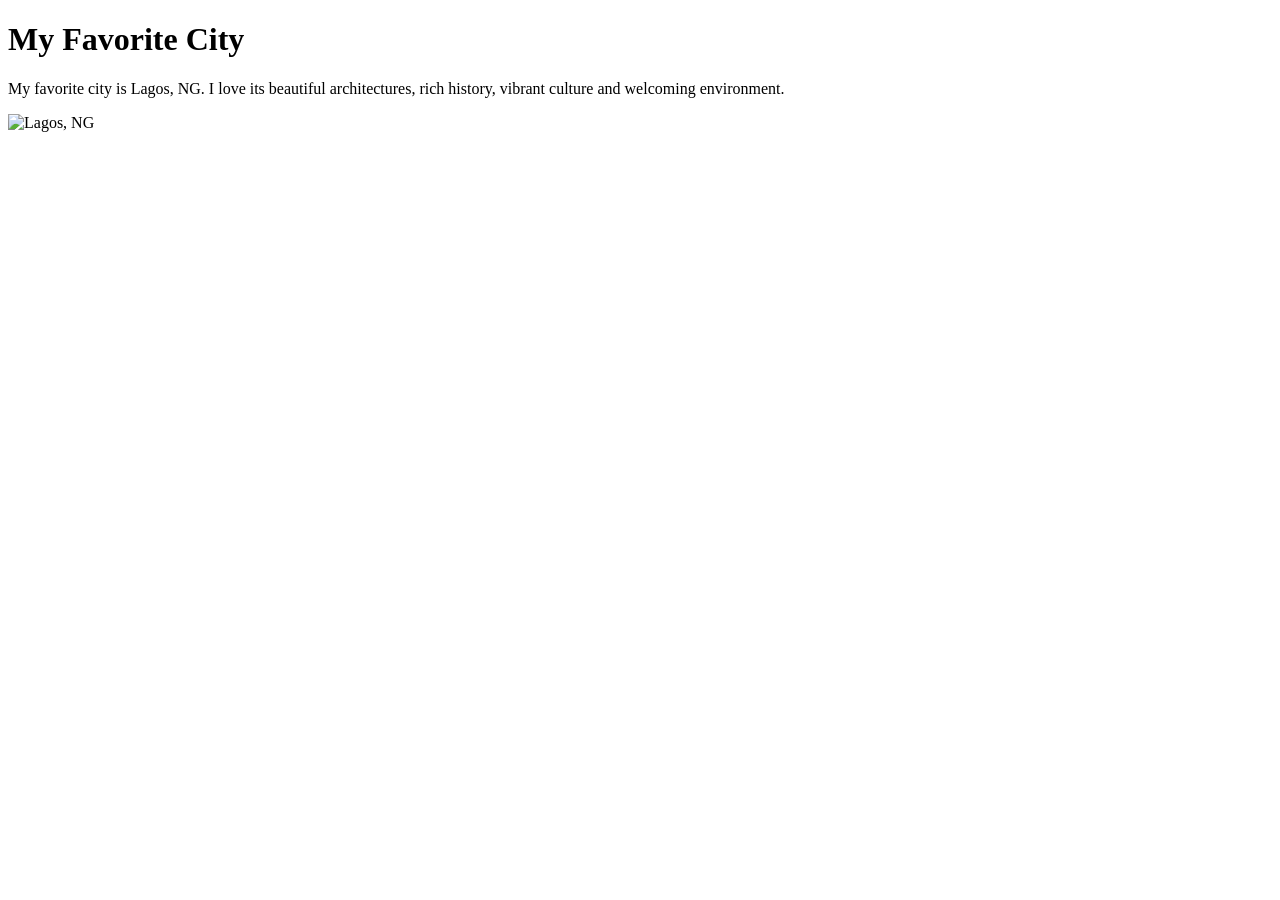
==== week01/favorite-city.html @ 0fba6832 "add my favorite city" ====
<!DOCTYPE html>
<html lang="en">

<head>
    <meta charset="UTF-8">
    <meta name="viewport" content="width=device-width, initial-scale=1.0">
    <title>My Favorite City -Ituma Victor</title>
</head>

<body>
    <h1>My Favorite City</h1>
    <p>My favorite city is Lagos, NG. I love its beautiful architectures, rich history,
        vibrant culture and welcoming environment.
    </p>
    <img
      src="https://upload.wikimedia.org/wikipedia/commons/thumb/5/5e/2014_Tinubu_Square_Lagos_Nigeria_14640600637.jpg/250px-2014_Tinubu_Square_Lagos_Nigeria_14640600637.jpg"
      alt="Lagos, NG">

    <body>

</html>
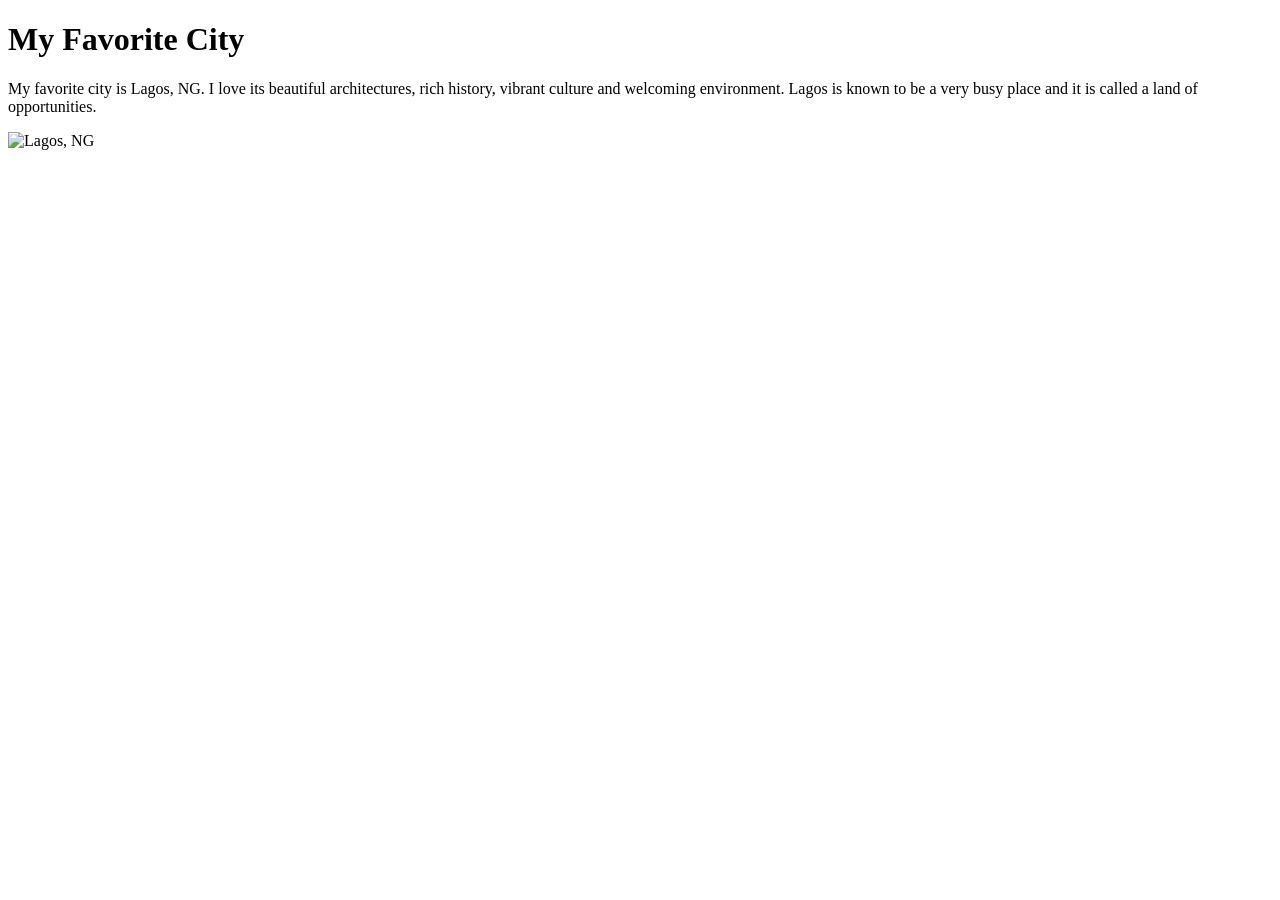
==== commit eec2b9d1: "add my fav city to html" ====
--- a/week01/favorite-city.html
+++ b/week01/favorite-city.html
@@ -10,12 +10,13 @@
 <body>
     <h1>My Favorite City</h1>
     <p>My favorite city is Lagos, NG. I love its beautiful architectures, rich history,
-        vibrant culture and welcoming environment.
+        vibrant culture and welcoming environment. Lagos is known to be a very busy place and it is
+        called a land of opportunities.
     </p>
     <img
       src="https://upload.wikimedia.org/wikipedia/commons/thumb/5/5e/2014_Tinubu_Square_Lagos_Nigeria_14640600637.jpg/250px-2014_Tinubu_Square_Lagos_Nigeria_14640600637.jpg"
       alt="Lagos, NG">
 
-    <body>
+</body>
 
 </html>
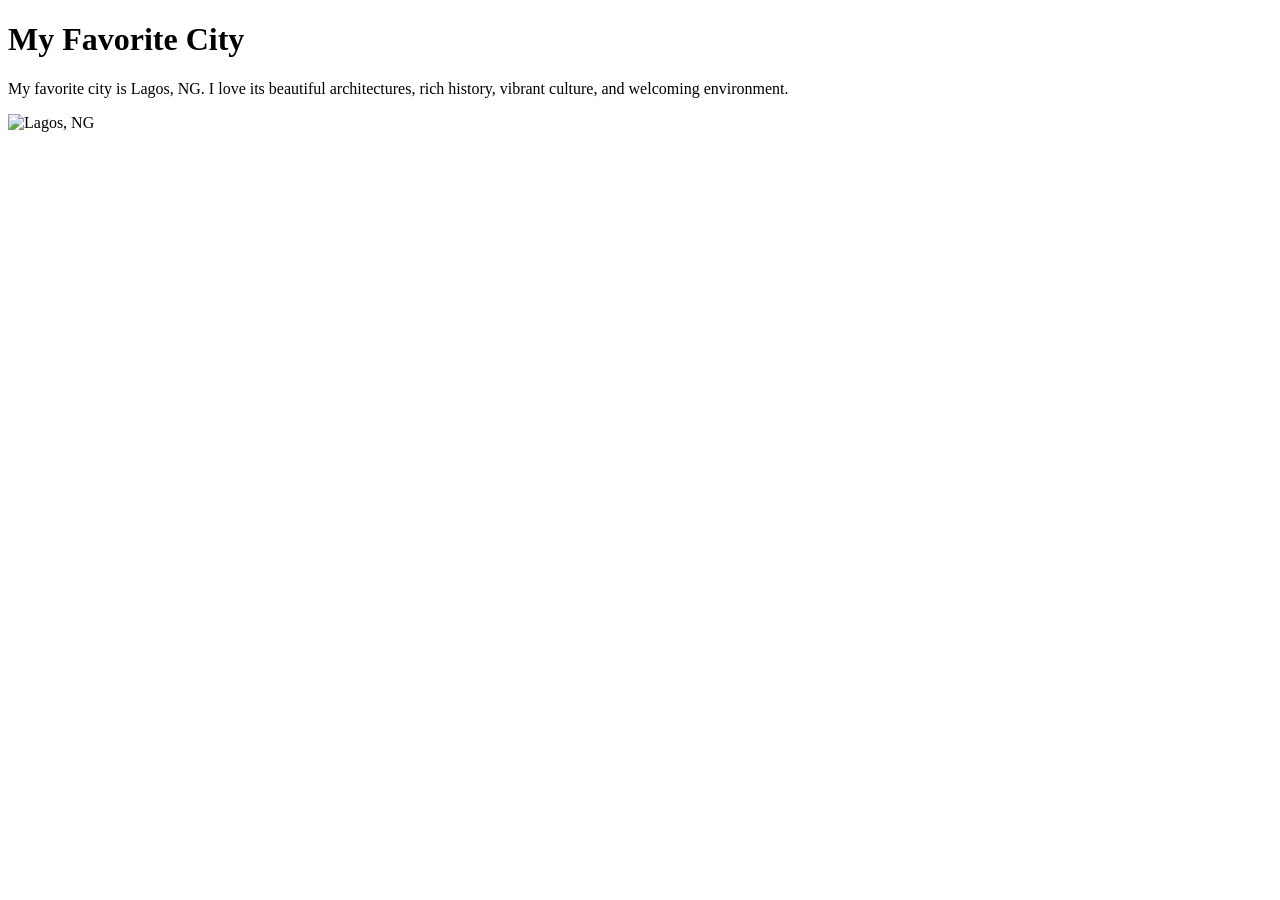
==== commit 3363e477: "add favorite city to html" ====
--- a/week01/favorite-city.html
+++ b/week01/favorite-city.html
@@ -10,13 +10,12 @@
 <body>
     <h1>My Favorite City</h1>
     <p>My favorite city is Lagos, NG. I love its beautiful architectures, rich history,
-        vibrant culture and welcoming environment. Lagos is known to be a very busy place and it is
-        called a land of opportunities.
+        vibrant culture, and welcoming environment.
     </p>
     <img
       src="https://upload.wikimedia.org/wikipedia/commons/thumb/5/5e/2014_Tinubu_Square_Lagos_Nigeria_14640600637.jpg/250px-2014_Tinubu_Square_Lagos_Nigeria_14640600637.jpg"
       alt="Lagos, NG">
 
-</body>
+    <body>
 
 </html>
